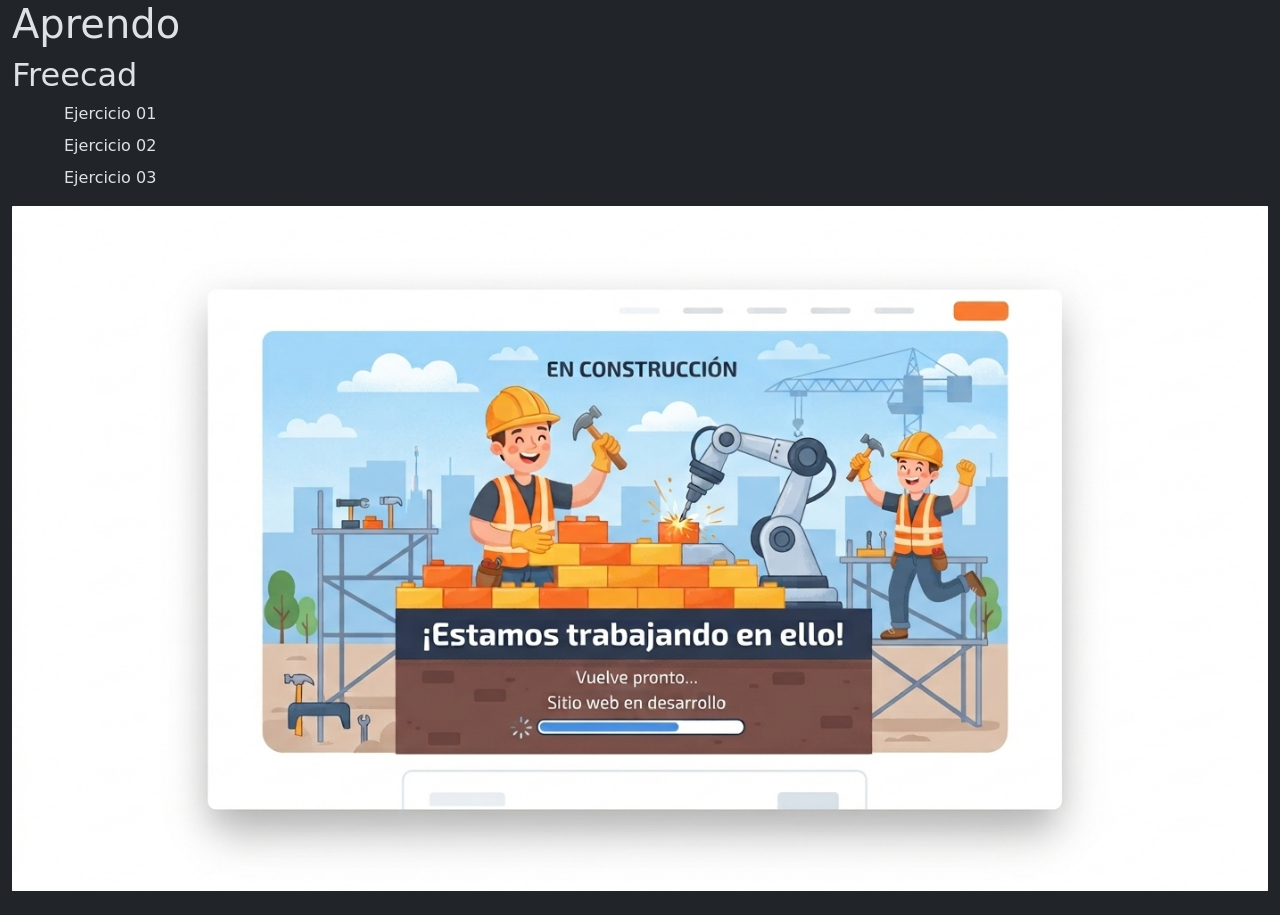
==== index.html @ 3f33b087 "First commit" ====
<!doctype html>
<html lang="en" data-bs-theme="dark">
  <head>
    <meta charset="utf-8">
    <meta name="viewport" content="width=device-width, initial-scale=1">
    <title>Bootstrap demo</title>
    <link rel="stylesheet" href="./css/styles.css">
    <link href="https://cdn.jsdelivr.net/npm/bootstrap@5.3.8/dist/css/bootstrap.min.css" rel="stylesheet" integrity="sha384-sRIl4kxILFvY47J16cr9ZwB07vP4J8+LH7qKQnuqkuIAvNWLzeN8tE5YBujZqJLB" crossorigin="anonymous">
  </head>
  <body>
    <div class="container-fluid">
      <h1>Aprendo</h1>
      <h2>Freecad</h2>
        <ul>
          <li class="nav-link" >Ejercicio 01</li>
          <li class="nav-link">Ejercicio 02</li>
          <li class="nav-link">Ejercicio 03</li>
          
        </ul>
      <img src="./img/image_96aca849.jpg" class="img-fluid" alt="...">
      <img src="" alt="">

    </div>
    <script src="https://cdn.jsdelivr.net/npm/bootstrap@5.3.8/dist/js/bootstrap.bundle.min.js" integrity="sha384-FKyoEForCGlyvwx9Hj09JcYn3nv7wiPVlz7YYwJrWVcXK/BmnVDxM+D2scQbITxI" crossorigin="anonymous"></script>
  </body>
</html>
---- css/styles.css ----
:root {
  --bg-color: #27262b;
  --sidebar-bg: #1f1e23;
  --text-color: #e1e1e3;
  --muted-text: #8c8c94;
  --link-color: #63a0e8;
  --border-color: #38373e;
  --font-family: -apple-system, BlinkMacSystemFont, "Segoe UI", Roboto, Helvetica, Arial, sans-serif;
}

* {
  box-sizing: border-box;
  margin: 0;
  padding: 0;
}

body {
  background-color: var(--bg-color);
  color: var(--text-color);
  font-family: var(--font-family);
  display: flex;
  min-height: 100vh;
}

/* Sidebar / Barra lateral */
.sidebar {
  width: 280px;
  background-color: var(--sidebar-bg);
  border-right: 1px solid var(--border-color);
  padding: 32px 24px;
  display: flex;
  flex-direction: column;
  justify-content: space-between;
  flex-shrink: 0;
}

.site-title {
  font-size: 1.35rem;
  font-weight: 600;
  color: #ffffff;
  line-height: 1.2;
  margin-bottom: 28px;
}

.nav-list {
  list-style: none;
}

.nav-item {
  margin-bottom: 10px;
}

.nav-link {
  color: var(--link-color);
  text-decoration: none;
  font-size: 0.9rem;
  display: block;
}

.nav-link:hover {
  text-decoration: underline;
}

.sidebar-footer {
  font-size: 0.75rem;
  color: var(--muted-text);
  margin-top: 32px;
  line-height: 1.4;
}

.sidebar-footer strong {
  color: var(--text-color);
}

/* Áreas de contenido principal */
.main-content {
  flex: 1;
  padding: 40px 56px;
  max-width: 900px;
}

/* Buscador superior */
.search-container {
  display: flex;
  align-items: center;
  border-bottom: 1px solid var(--border-color);
  padding-bottom: 16px;
  margin-bottom: 40px;
}

.search-input {
  width: 100%;
  background: transparent;
  border: none;
  color: var(--text-color);
  font-size: 0.95rem;
  outline: none;
}

.search-input::placeholder {
  color: var(--muted-text);
}

/* Tipografía y elementos del documento */
h1 {
  font-size: 2.25rem;
  font-weight: 300;
  margin-bottom: 24px;
  color: #ffffff;
}

h2 {
  font-size: 1.4rem;
  font-weight: 600;
  margin-top: 36px;
  margin-bottom: 12px;
  color: #ffffff;
}

p {
  line-height: 1.6;
  margin-bottom: 16px;
  color: #d1d1d6;
}

ul {
  margin-left: 20px;
  margin-bottom: 24px;
}

li {
  margin-bottom: 8px;
  line-height: 1.5;
}

a {
  color: var(--link-color);
  text-decoration: none;
}

a:hover {
  text-decoration: underline;
}

hr {
  border: none;
  border-top: 1px solid var(--border-color);
  margin: 32px 0;
}
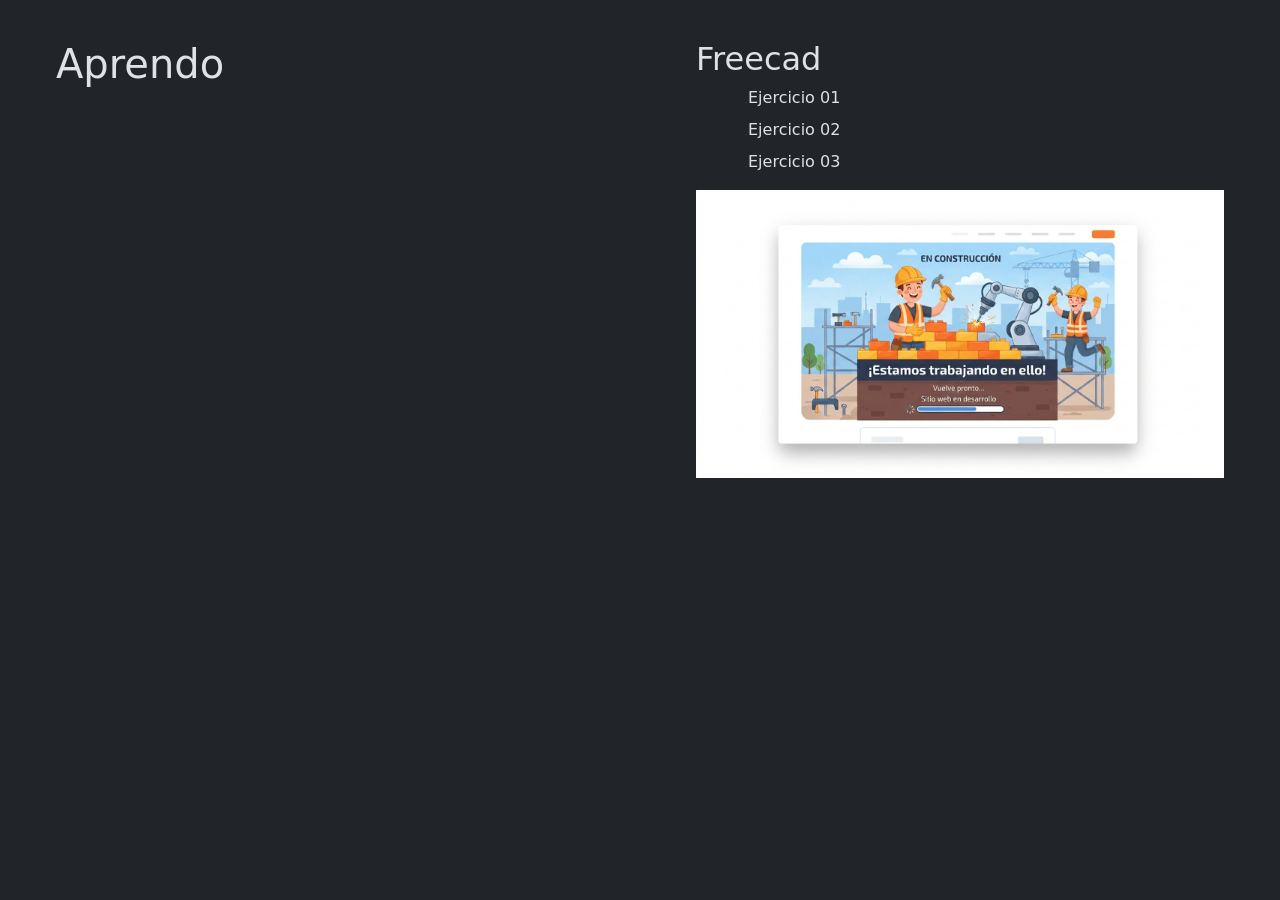
==== commit ee7305be: "add luxo jr" ====
--- a/index.html
+++ b/index.html
@@ -8,8 +8,11 @@
     <link href="https://cdn.jsdelivr.net/npm/bootstrap@5.3.8/dist/css/bootstrap.min.css" rel="stylesheet" integrity="sha384-sRIl4kxILFvY47J16cr9ZwB07vP4J8+LH7qKQnuqkuIAvNWLzeN8tE5YBujZqJLB" crossorigin="anonymous">
   </head>
   <body>
-    <div class="container-fluid">
-      <h1>Aprendo</h1>
+    <div class="main-content">
+    <h1>Aprendo</h1>
+    </div>
+    <div class="main-content">
+      
       <h2>Freecad</h2>
         <ul>
           <li class="nav-link" >Ejercicio 01</li>
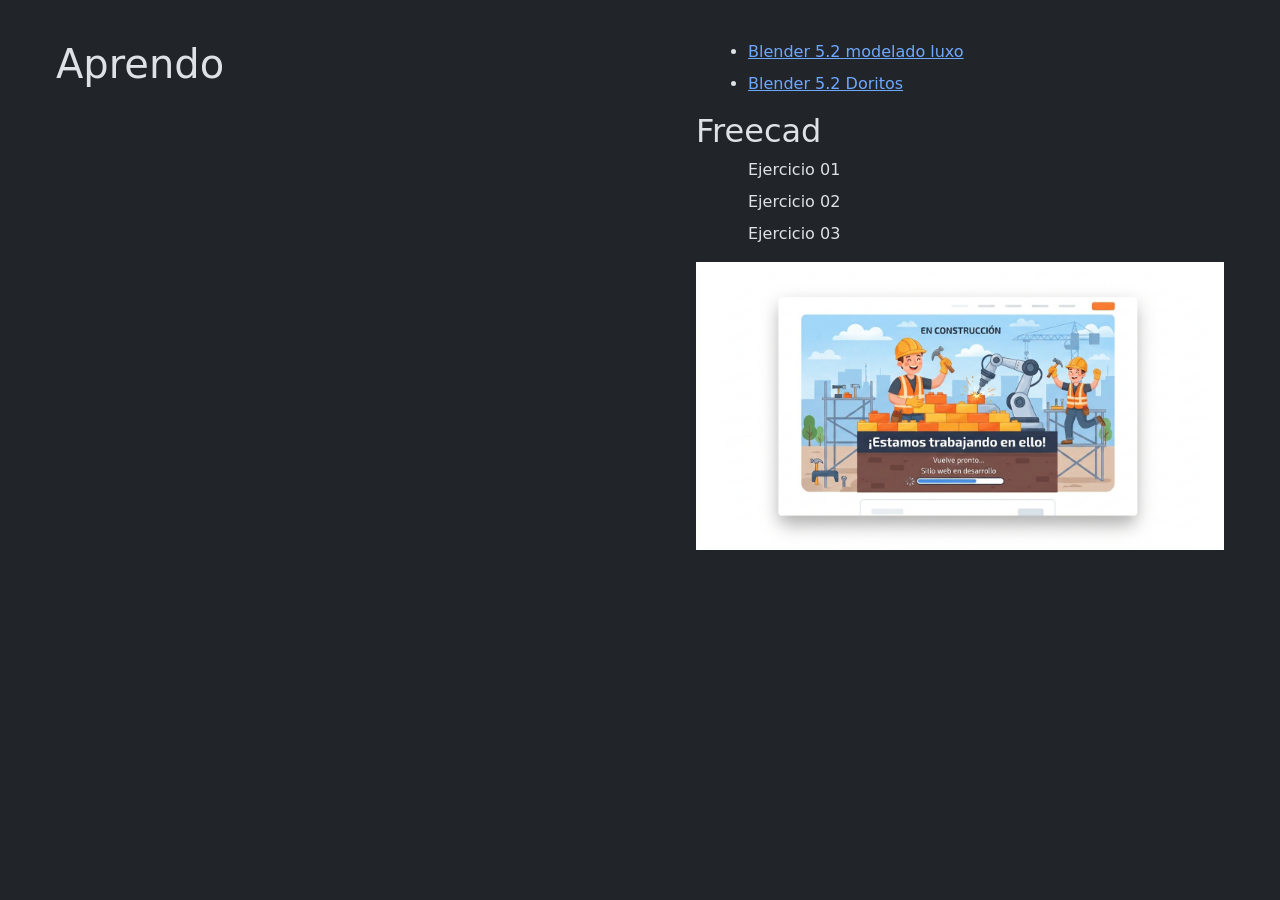
==== commit 7093c8c4: "blender tutos" ====
--- a/index.html
+++ b/index.html
@@ -3,7 +3,7 @@
   <head>
     <meta charset="utf-8">
     <meta name="viewport" content="width=device-width, initial-scale=1">
-    <title>Bootstrap demo</title>
+    <title>Aprendo</title>
     <link rel="stylesheet" href="./css/styles.css">
     <link href="https://cdn.jsdelivr.net/npm/bootstrap@5.3.8/dist/css/bootstrap.min.css" rel="stylesheet" integrity="sha384-sRIl4kxILFvY47J16cr9ZwB07vP4J8+LH7qKQnuqkuIAvNWLzeN8tE5YBujZqJLB" crossorigin="anonymous">
   </head>
@@ -12,6 +12,11 @@
     <h1>Aprendo</h1>
     </div>
     <div class="main-content">
+
+      <ul>
+        <li><a href="./blender/html/luxo.html">Blender 5.2 modelado luxo</a></li>
+        <li><a href="./blender/html/doritos.html">Blender 5.2 Doritos</a></li>
+      </ul>
       
       <h2>Freecad</h2>
         <ul>
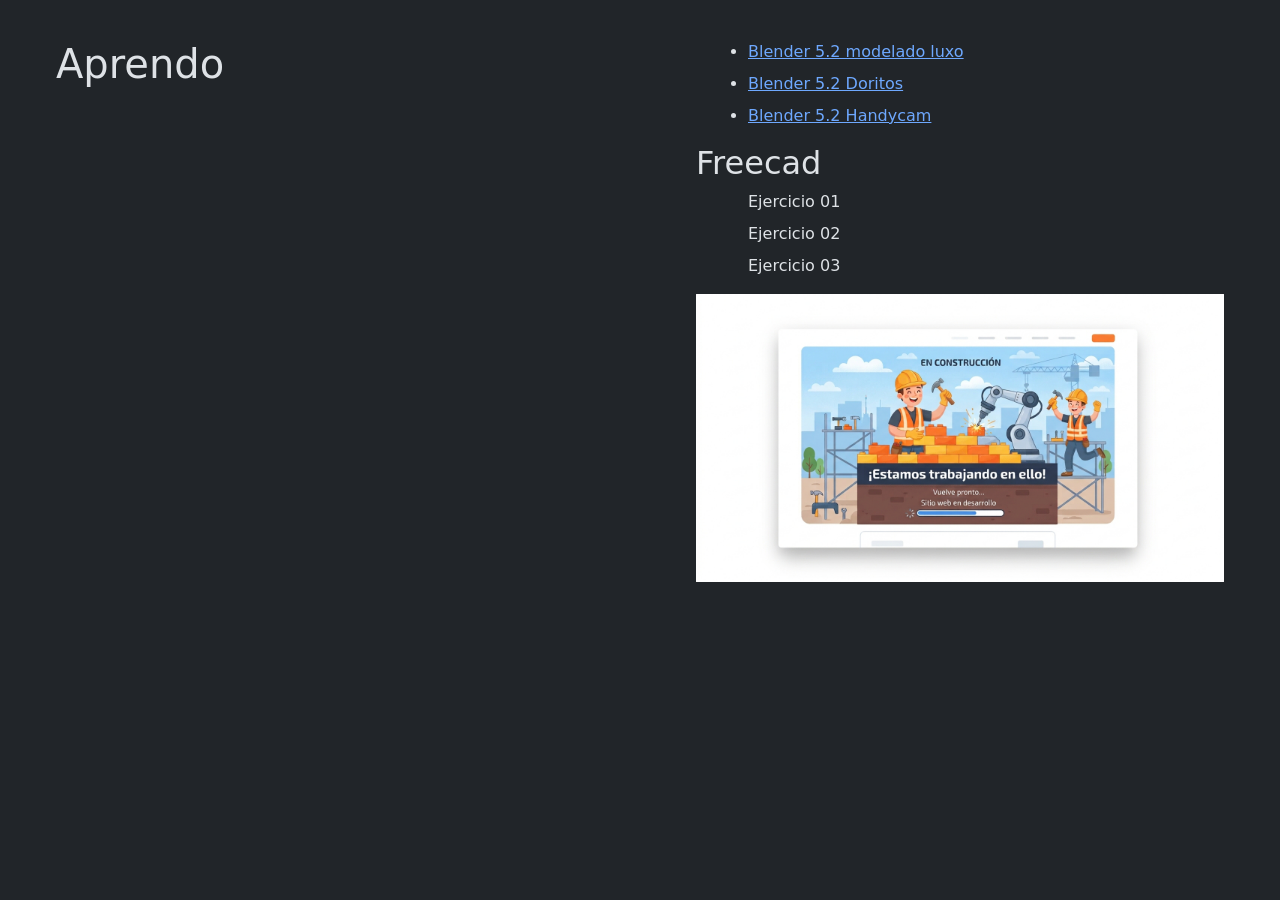
==== commit 28f1da72: "git add  handy cam" ====
--- a/index.html
+++ b/index.html
@@ -16,6 +16,7 @@
       <ul>
         <li><a href="./blender/html/luxo.html">Blender 5.2 modelado luxo</a></li>
         <li><a href="./blender/html/doritos.html">Blender 5.2 Doritos</a></li>
+        <li><a href="./blender/html/handycam.html">Blender 5.2 Handycam</a></li>
       </ul>
       
       <h2>Freecad</h2>
